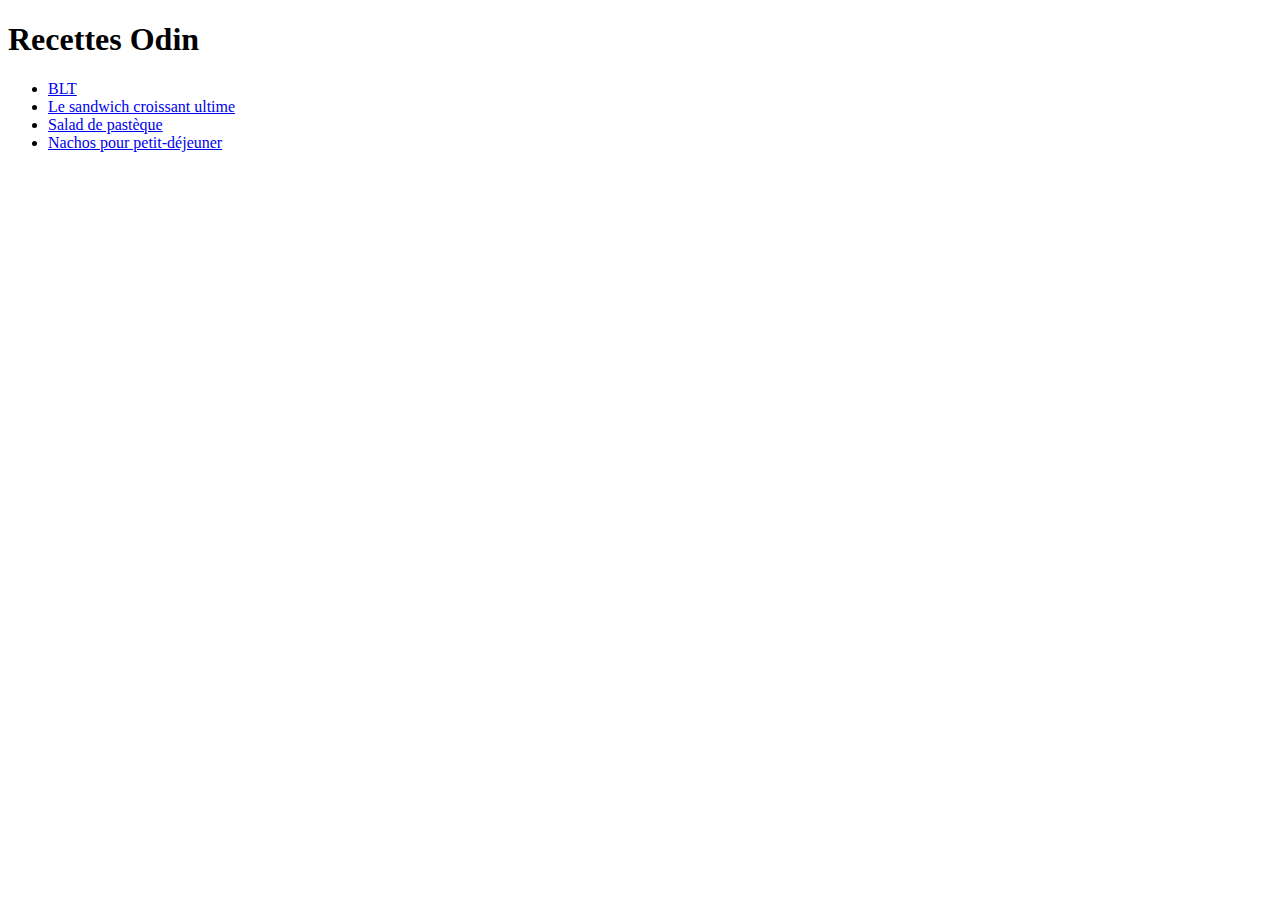
==== index.html @ 62713918 "Création de la liste des recettes de plusieures plats et réalisation d'un page pour chaque recette e" ====
<!DOCTYPE html>
<html lang="fr">
<head>
    <meta charset="UTF-8">
    <meta name="viewport" content="width=device-width, initial-scale=1.0">
    <title>Accueil</title>
</head>
<body>
    <h1>Recettes Odin</h1>
    <ul>
        <li><a href="recipes/blt.html">BLT</a></li>
        <li><a href="recipes/sandwich.html">Le sandwich croissant ultime</a></li> 
        <li><a href="recipes/salad.html">Salad de pastèque</a></li>
        <li><a href="recipes/nachos.html">Nachos pour petit-déjeuner</a></li>
    </ul>
</body>
</html>
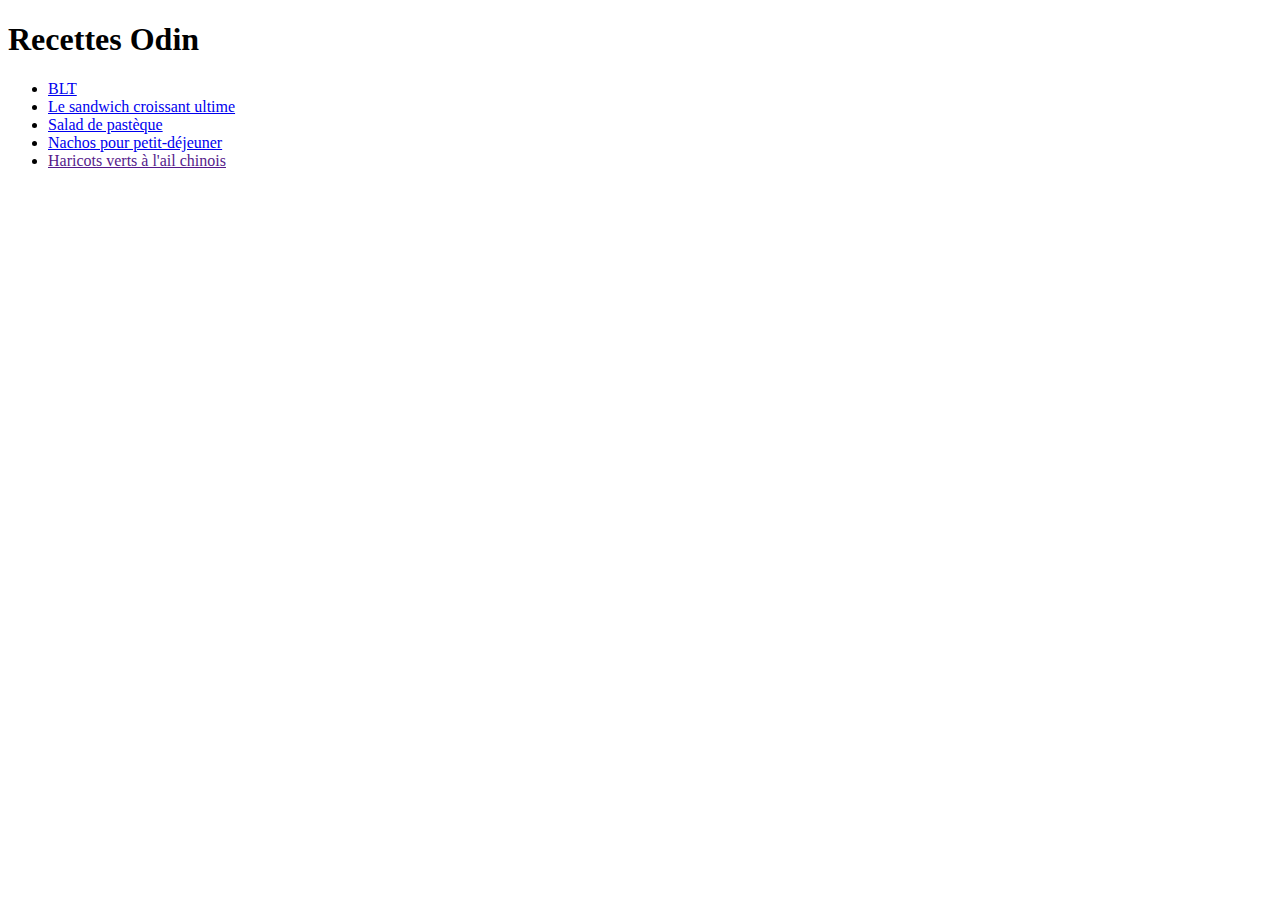
==== commit d45748be: "Ajout d'une nouvelle recette sur la liste des recettes mais sans avoir créer sa page" ====
--- a/index.html
+++ b/index.html
@@ -12,6 +12,7 @@
         <li><a href="recipes/sandwich.html">Le sandwich croissant ultime</a></li> 
         <li><a href="recipes/salad.html">Salad de pastèque</a></li>
         <li><a href="recipes/nachos.html">Nachos pour petit-déjeuner</a></li>
+        <li><a href="">Haricots verts à l'ail chinois</a></li>
     </ul>
 </body>
 </html>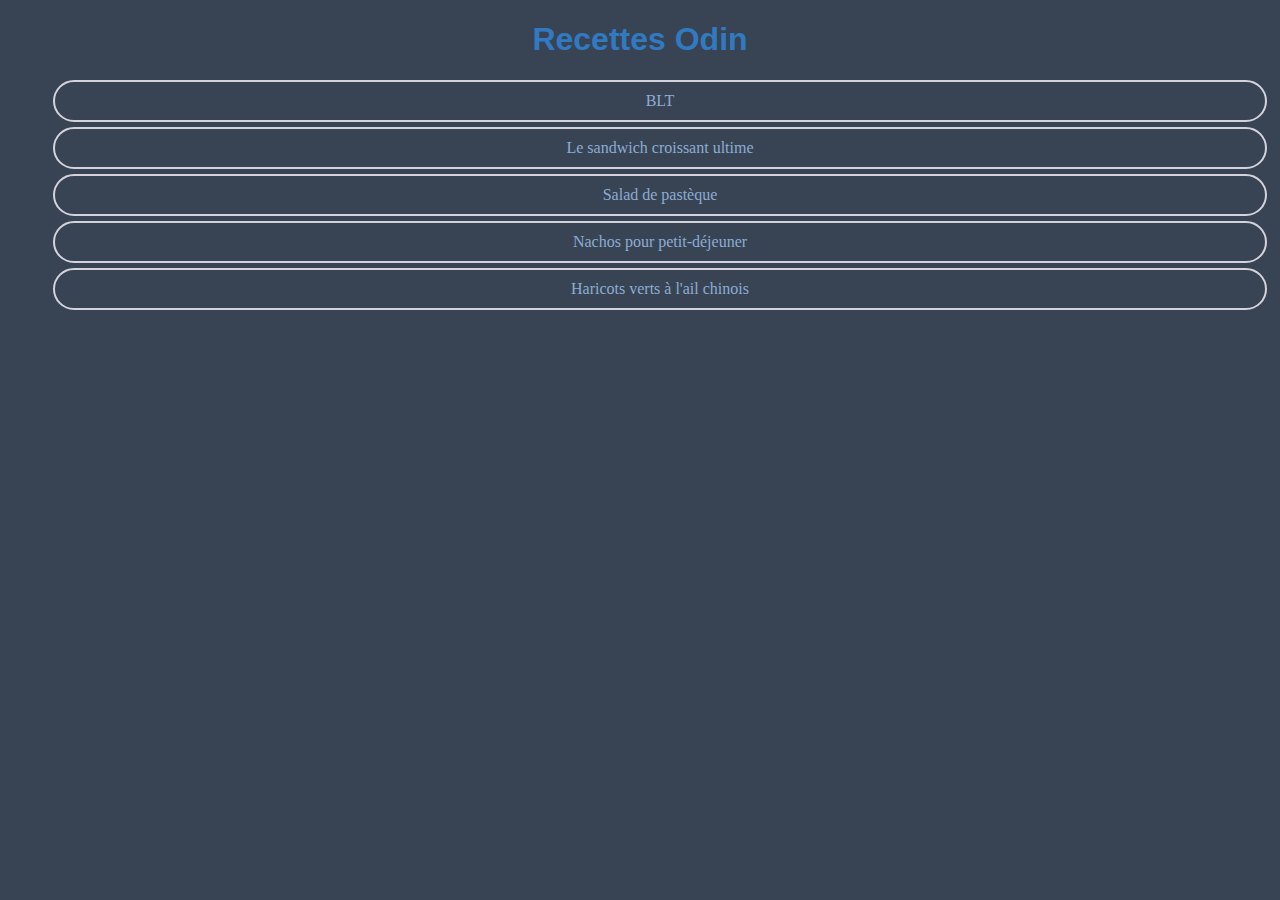
==== commit 69c8c8c7: "Ajout du css pour styliser" ====
--- a/index.html
+++ b/index.html
@@ -3,16 +3,23 @@
 <head>
     <meta charset="UTF-8">
     <meta name="viewport" content="width=device-width, initial-scale=1.0">
+    <link rel="stylesheet" href="style.css">
     <title>Accueil</title>
 </head>
 <body>
-    <h1>Recettes Odin</h1>
-    <ul>
-        <li><a href="recipes/blt.html">BLT</a></li>
-        <li><a href="recipes/sandwich.html">Le sandwich croissant ultime</a></li> 
-        <li><a href="recipes/salad.html">Salad de pastèque</a></li>
-        <li><a href="recipes/nachos.html">Nachos pour petit-déjeuner</a></li>
-        <li><a href="">Haricots verts à l'ail chinois</a></li>
-    </ul>
+    <div class="title-1">
+        <h1>Recettes Odin</h1>
+    </div>
+
+    <div class="liste-recette">
+        <ul>
+            <li><a href="recipes/blt.html">BLT</a></li>
+            <li><a href="recipes/sandwich.html">Le sandwich croissant ultime</a></li> 
+            <li><a href="recipes/salad.html">Salad de pastèque</a></li>
+            <li><a href="recipes/nachos.html">Nachos pour petit-déjeuner</a></li>
+            <li><a href="">Haricots verts à l'ail chinois</a></li>
+        </ul>
+    </div>
+    
 </body>
 </html>--- a/style.css
+++ b/style.css
@@ -0,0 +1,39 @@
+* {
+    font-family: Verdana, Geneva, Tahoma, sans-serif;
+    background-color: #384454;
+}
+
+body {
+    align-items: center;
+}
+
+.title-1 {
+    text-align: center;
+}
+
+.liste-recette {
+    text-decoration: none;
+}
+
+.liste-recette li {
+    list-style-type: none;
+    margin: 5px;
+    border: 2px solid #D4D3DC;
+    border-radius: 50px;
+    padding: 10px;
+    text-align: center;
+}
+
+h1 {
+    color: #317AC1;
+}
+
+.liste-recette li a {
+    text-decoration: none;
+    color: #8CACD3;
+    font-family: 'open sans';
+}
+
+.liste-recette li:hover{
+    color: aliceblue;
+}